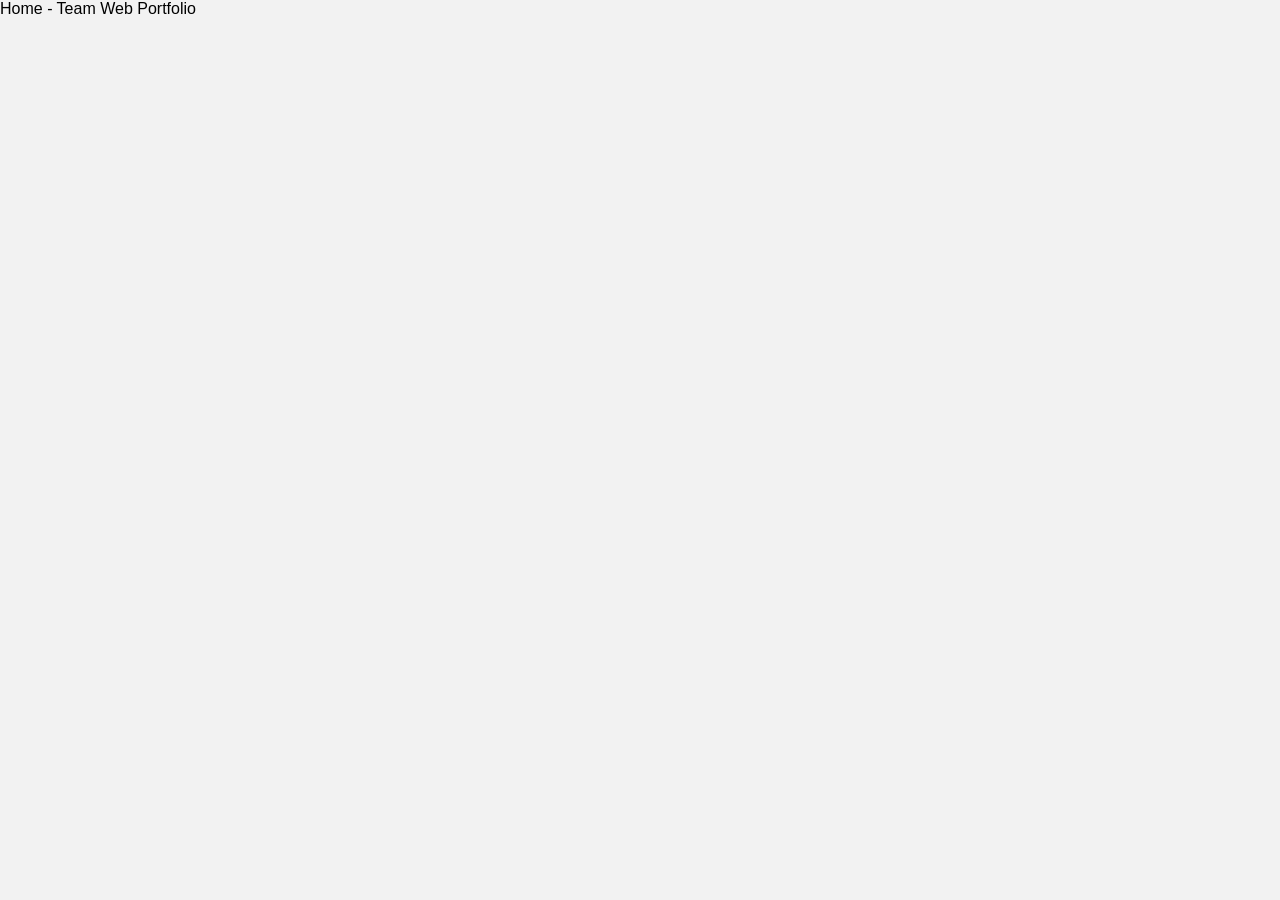
==== index.html @ a0b769bb "Create index.html with basic layout and styles Initial creation of index.html with basic structure a" ====
<!DOCTYPE html>
<html lang="en">
<head>
    <meta charset="UTP"-8>
    <meta name="viewport" content="width=device-width,initial-scale=1.0">  
    <meta name="description" content="Home page of our Web System and Technolgy Team.">
    </title>Home - Team Web Portfolio</title>

  <style>
    body {
      font-family: Arial, sans-serif;
      margin: 0;
      background-color: #f2f2f2;
    }

    header {
      background-color: #222;
      color: white;
      text-align: center;
      padding: 20px;
    }

    nav ul {
      list-style-type: none;
      padding: 0;
    }

    nav li {
      display: inline;
      marginP; 10px;
    }

    nav a {
      color: white;
      text-decoration: none;
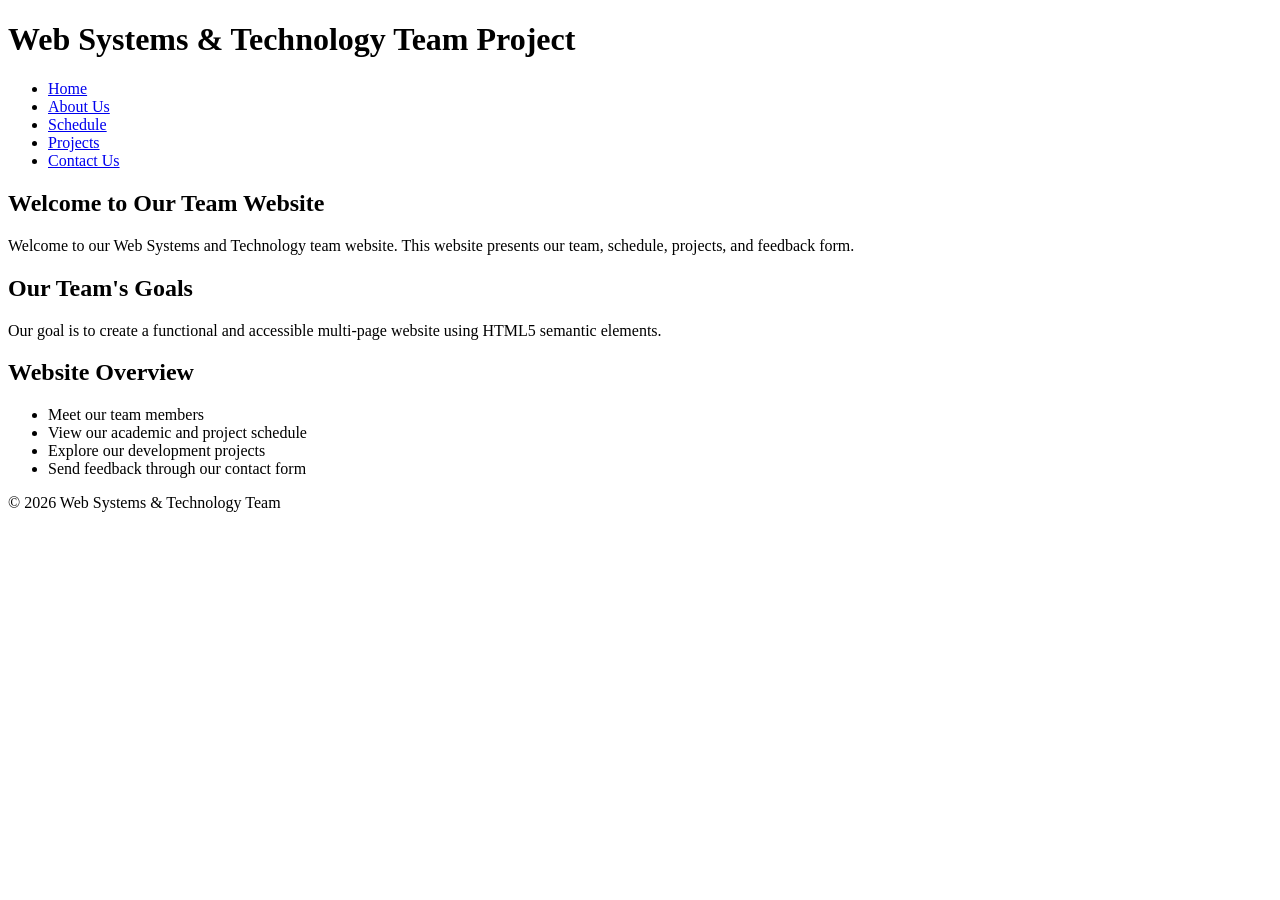
==== commit b67bf116: "Update index.html Updated meta tags for charset, viewport, and description. Improved header and navi" ====
--- a/index.html
+++ b/index.html
@@ -1,36 +1,57 @@
 <!DOCTYPE html>
 <html lang="en">
 <head>
-    <meta charset="UTP"-8>
-    <meta name="viewport" content="width=device-width,initial-scale=1.0">  
-    <meta name="description" content="Home page of our Web System and Technolgy Team.">
-    </title>Home - Team Web Portfolio</title>
+    <meta charset="UTF-8">
+    <meta name="viewport" content="width=device-width, initial-scale=1.0">
+    <meta name="description" content="Home page of our Web Systems and Technology team project.">
+    <title>Home - Web Systems & Technology</title>
+    <link rel="stylesheet" href="style.css">
+</head>
 
-  <style>
-    body {
-      font-family: Arial, sans-serif;
-      margin: 0;
-      background-color: #f2f2f2;
-    }
+<body>
 
-    header {
-      background-color: #222;
-      color: white;
-      text-align: center;
-      padding: 20px;
-    }
+<header>
+    <h1>Web Systems & Technology Team Project</h1>
 
-    nav ul {
-      list-style-type: none;
-      padding: 0;
-    }
+    <nav>
+        <ul>
+            <li><a href="index.html">Home</a></li>
+            <li><a href="about.html">About Us</a></li>
+            <li><a href="schedule.html">Schedule</a></li>
+            <li><a href="projects.html">Projects</a></li>
+            <li><a href="contact.html">Contact Us</a></li>
+        </ul>
+    </nav>
+</header>
 
-    nav li {
-      display: inline;
-      marginP; 10px;
-    }
+<main>
+    <h2>Welcome to Our Team Website</h2>
 
-    nav a {
-      color: white;
-      text-decoration: none;
-      
+    <p>
+        Welcome to our Web Systems and Technology team website.
+        This website presents our team, schedule, projects, and feedback form.
+    </p>
+
+    <h2>Our Team's Goals</h2>
+
+    <p>
+        Our goal is to create a functional and accessible multi-page
+        website using HTML5 semantic elements.
+    </p>
+
+    <h2>Website Overview</h2>
+
+    <ul>
+        <li>Meet our team members</li>
+        <li>View our academic and project schedule</li>
+        <li>Explore our development projects</li>
+        <li>Send feedback through our contact form</li>
+    </ul>
+</main>
+
+<footer>
+    <p>&copy; 2026 Web Systems & Technology Team</p>
+</footer>
+
+</body>
+</html>
